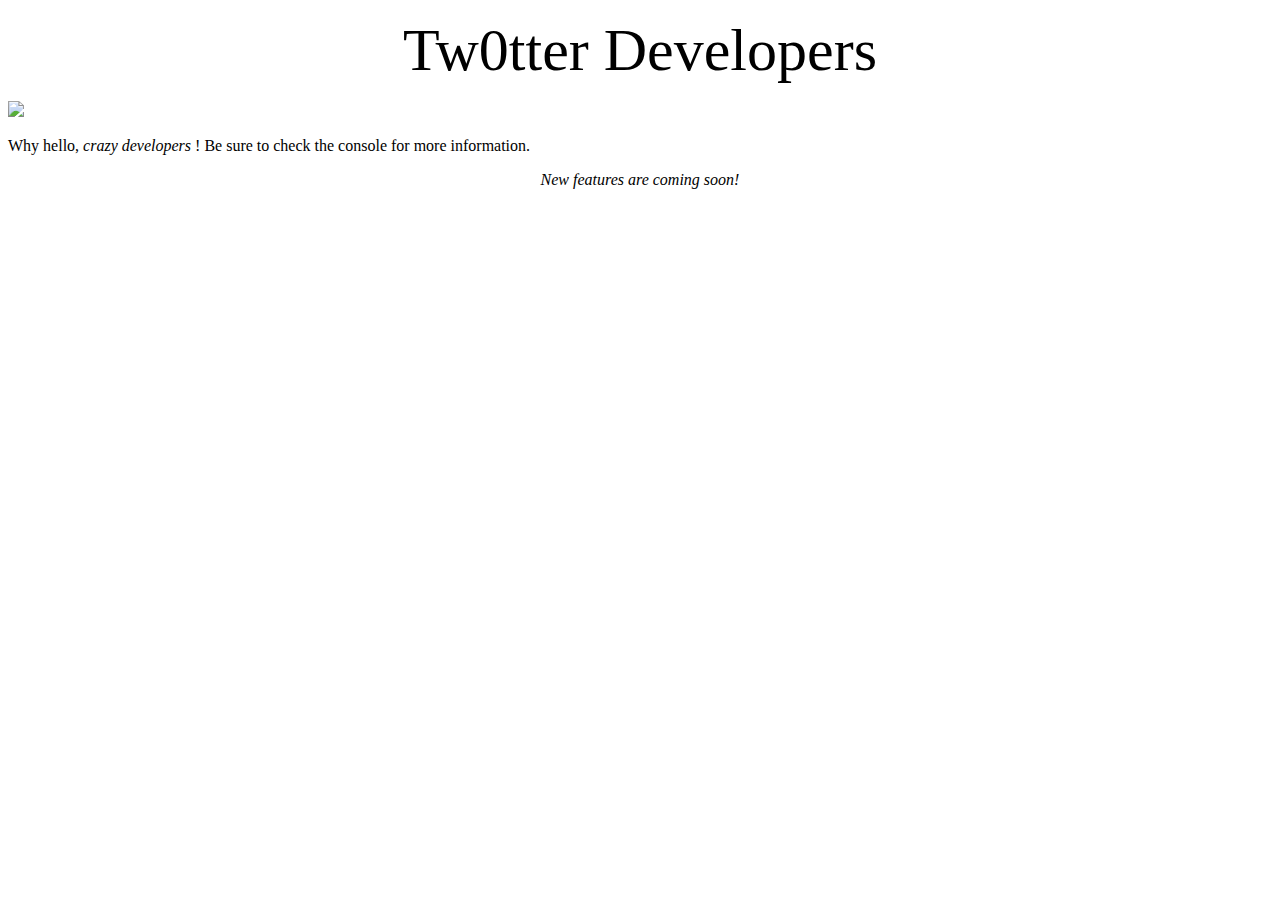
==== developer.html @ 69bbfd4a "developer page" ====
<!DOCTYPE html>
<html>
  <head>
    <title>Developers</title>
    <meta charset="utf-8">
    <meta name="viewport" content="width=device-width">
    <link href="style.css" rel="stylesheet" type="text/css" />
  </head>
  <body>
    <script src="script.js"></script>
  </body>
    <body onload="twittertwotter()">
      <div class="container h-mt-5">
        <div class="c-well h-text-center">
          <p style="text-align: center;"><span style="font-size: 60px;">Tw0tter Developers</span></p>
          <img src="crazy.gif" width="88px">
          <p>Why hello, <em>crazy developers</em> ! Be sure to check the console for more information.</p>
          <div id="body"></div>
          <div id="flag"><p style="text-align: center;"><em>New features are coming soon!</em></p></div>
        </div>
      </div>
    </body>
    <!--URGENT: New web developers, please fix this issue: there is a possible vulnerability that people can login using updatePrivileges(). This is extremely dangerous, as hackers can obtain access to Tw0tter.-->
</html>
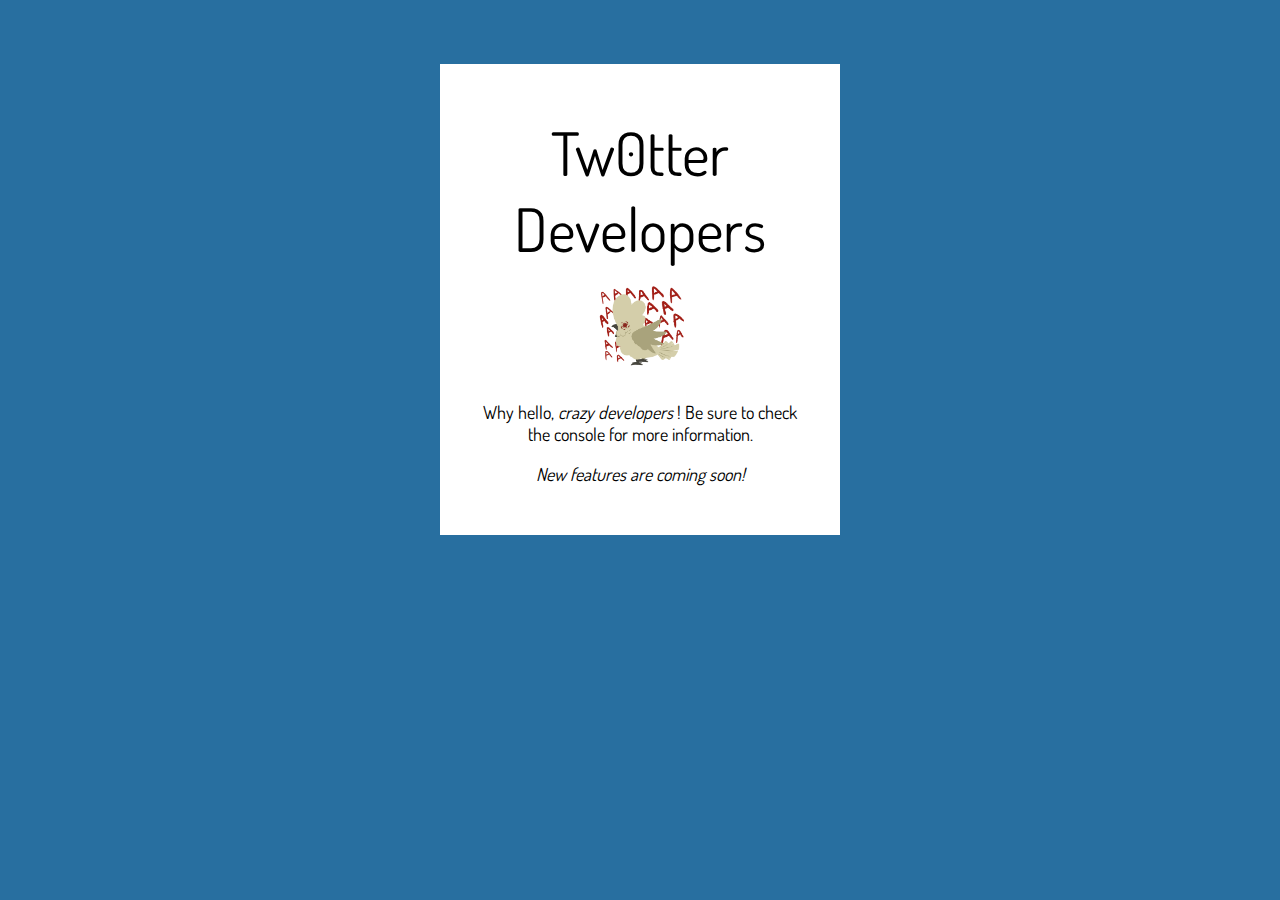
==== commit 56c0b97e: "Update developer.html" ====
--- a/developer.html
+++ b/developer.html
@@ -13,7 +13,7 @@
       <div class="container h-mt-5">
         <div class="c-well h-text-center">
           <p style="text-align: center;"><span style="font-size: 60px;">Tw0tter Developers</span></p>
-          <img src="crazy.gif" width="88px">
+          <img src="PRjP6NdEQrzB.gif" width="88px">
           <p>Why hello, <em>crazy developers</em> ! Be sure to check the console for more information.</p>
           <div id="body"></div>
           <div id="flag"><p style="text-align: center;"><em>New features are coming soon!</em></p></div>
@@ -21,4 +21,4 @@
       </div>
     </body>
     <!--URGENT: New web developers, please fix this issue: there is a possible vulnerability that people can login using updatePrivileges(). This is extremely dangerous, as hackers can obtain access to Tw0tter.-->
-</html>+</html>
--- a/style.css
+++ b/style.css
@@ -0,0 +1,314 @@
+@charset "UTF-8";
+@import url(https://fonts.googleapis.com/css?family=Dosis);
+.h-mt-5 {
+	margin-top: 64px!important
+}
+
+.h-text-center {
+	text-align: center!important
+}
+
+body {
+	background-color: #286fa0
+}
+
+a {
+	color: #000;
+	text-decoration: none;
+	transition: color .2s
+}
+
+.container {
+	margin-left: auto;
+	margin-right: auto;
+	width: 90%
+}
+
+@media only screen and (min-width:960px) {
+	.container {
+		max-width: 400px
+	}
+}
+
+html {
+	box-sizing: border-box
+}
+
+*,
+:after,
+:before {
+	box-sizing: inherit
+}
+
+body {
+	margin: 0
+}
+
+a {
+	background-color: transparent
+}
+
+img {
+	border: 0;
+	display: block;
+	height: auto;
+	max-width: 100%;
+	-ms-interpolation-mode: bicubic;
+	vertical-align: middle
+}
+
+button,
+input {
+	font-family: inherit;
+	font-size: 100%;
+	margin: 0
+}
+
+button,
+input {
+	line-height: normal
+}
+
+button {
+	text-transform: none
+}
+
+button,
+input[type=button],
+input[type=reset],
+input[type=submit] {
+	-webkit-appearance: button;
+	cursor: pointer
+}
+
+input[type=search] {
+	-webkit-appearance: textfield;
+	-moz-box-sizing: content-box;
+	-webkit-box-sizing: content-box;
+	box-sizing: content-box;
+	outline-offset: -2px
+}
+
+input[type=search]::-webkit-search-cancel-button,
+input[type=search]::-webkit-search-decoration {
+	-webkit-appearance: none
+}
+
+button::-moz-focus-inner,
+input::-moz-focus-inner {
+	border: 0;
+	padding: 0
+}
+
+h1 {
+	margin: 0
+}
+
+body {
+	font-family: "Dosis",helvetica,arial,sans-serif;
+	font-size: 18px;
+	color: #000
+}
+
+h1 {
+	font-size: 20px;
+	font-family: "Dosis",helvetica,arial,sans-serif;
+	margin-bottom: 20px;
+	font-weight: 500
+}
+
+.h1 {
+	font-size: 20px;
+	font-family: "Dosis",helvetica,arial,sans-serif;
+	margin-bottom: 20px
+}
+
+.c-btn {
+	background-color: transparent;
+	border: none;
+	color: inherit;
+	cursor: pointer;
+	font: inherit;
+	padding: 0;
+	color: #fff;
+	color: #000;
+	background-color: #b8b8c0;
+	transition: background-color .2s;
+	align-items: center;
+	border-radius: 0;
+	box-sizing: border-box;
+	display: inline-flex;
+	font-family: -apple-system, BlinkMacSystemFont, "Segoe UI", Roboto, Helvetica, Arial, sans-serif, "Apple Color Emoji", "Segoe UI Emoji", "Segoe UI Symbol";
+	font-weight: 500;
+	justify-content: center;
+	min-height: 42px;
+	padding: 0 16px;
+	text-align: center;
+	text-decoration: none
+}
+
+.c-btn:hover {
+	background-color: #9e9ea7
+}
+
+.c-btn:active,
+.c-btn:focus {
+	box-shadow: 0 0 0 4px #fcfcfc;
+	outline: 0
+}
+
+.c-btn:disabled,
+.c-btn[disabled] {
+	background-color: #eee;
+	color: #ccc;
+	cursor: not-allowed
+}
+
+.c-btn:disabled:hover,
+.c-btn[disabled]:hover {
+	background-color: #eee
+}
+
+.c-btn:not(:last-of-type) {
+	margin-right: 16px
+}
+
+.c-btn--primary {
+	color: #fff;
+	background-color: #393940;
+	transition: background-color .2s
+}
+
+.c-btn--primary:hover {
+	background-color: #212125
+}
+
+.c-btn--primary:active,
+.c-btn--primary:focus {
+	box-shadow: 0 0 0 4px #767683;
+	outline: 0
+}
+
+.c-btn--primary:disabled,
+.c-btn--primary[disabled] {
+	background-color: #eee;
+	color: #ccc;
+	cursor: not-allowed
+}
+
+.c-btn--primary:disabled:hover,
+.c-btn--primary[disabled]:hover {
+	background-color: #eee
+}
+
+.c-form-label {
+	display: inline-block;
+	font-size: 14px;
+	font-weight: 500;
+	margin-bottom: 8px
+}
+
+.c-form-input {
+	border-color: #212125;
+	transition: border .2s, color .2s, box-shadow .2s, background-color .2s;
+	border-color: #212125;
+	border-radius: 0;
+	border-style: solid;
+	border-width: 1px;
+	box-sizing: border-box;
+	display: block;
+	min-height: 42px;
+	padding: 0 12px;
+	width: 100%
+}
+
+.c-form-input::placeholder {
+	color: #83838f;
+	font-style: italic
+}
+
+.c-form-input::-webkit-input-placeholder {
+	color: #83838f;
+	font-style: italic
+}
+
+.c-form-input::-moz-placeholder {
+	color: #83838f;
+	font-style: italic
+}
+
+.c-form-input:-ms-input-placeholder {
+	color: #83838f;
+	font-style: italic
+}
+
+.c-form-input:-moz-placeholder {
+	color: #83838f;
+	font-style: italic
+}
+
+.c-form-input:hover {
+	border-color: #000
+}
+
+.c-form-input:active,
+.c-form-input:focus {
+	border-color: #000;
+	box-shadow: 0 0 0 4px #6a6a75;
+	outline: 0
+}
+
+.c-form-input:disabled,
+.c-form-input[disabled] {
+	background: #e9e9eb;
+	border-color: #b8b8c0;
+	pointer-events: none;
+	box-shadow: none
+}
+
+.c-form-input:disabled::placeholder,
+.c-form-input[disabled]::placeholder {
+	color: #83838f;
+	font-style: italic
+}
+
+.c-form-input:disabled::-webkit-input-placeholder,
+.c-form-input[disabled]::-webkit-input-placeholder {
+	color: #83838f;
+	font-style: italic
+}
+
+.c-form-input:disabled::-moz-placeholder,
+.c-form-input[disabled]::-moz-placeholder {
+	color: #83838f;
+	font-style: italic
+}
+
+.c-form-input:disabled:-ms-input-placeholder,
+.c-form-input[disabled]:-ms-input-placeholder {
+	color: #83838f;
+	font-style: italic
+}
+
+.c-form-input:disabled:-moz-placeholder,
+.c-form-input[disabled]:-moz-placeholder {
+	color: #83838f;
+	font-style: italic
+}
+
+.c-well {
+	border-radius: 0;
+	border-style: solid;
+	border-width: 5px;
+	display: block;
+	padding: 32px;
+	width: 100%;
+	background-color: #fff;
+	border: 0
+}
+
+.c-well img {
+	margin: 0 auto 32px
+}
+
+/*credits to https://ggcs-wm02.allyourbases.co/*/
